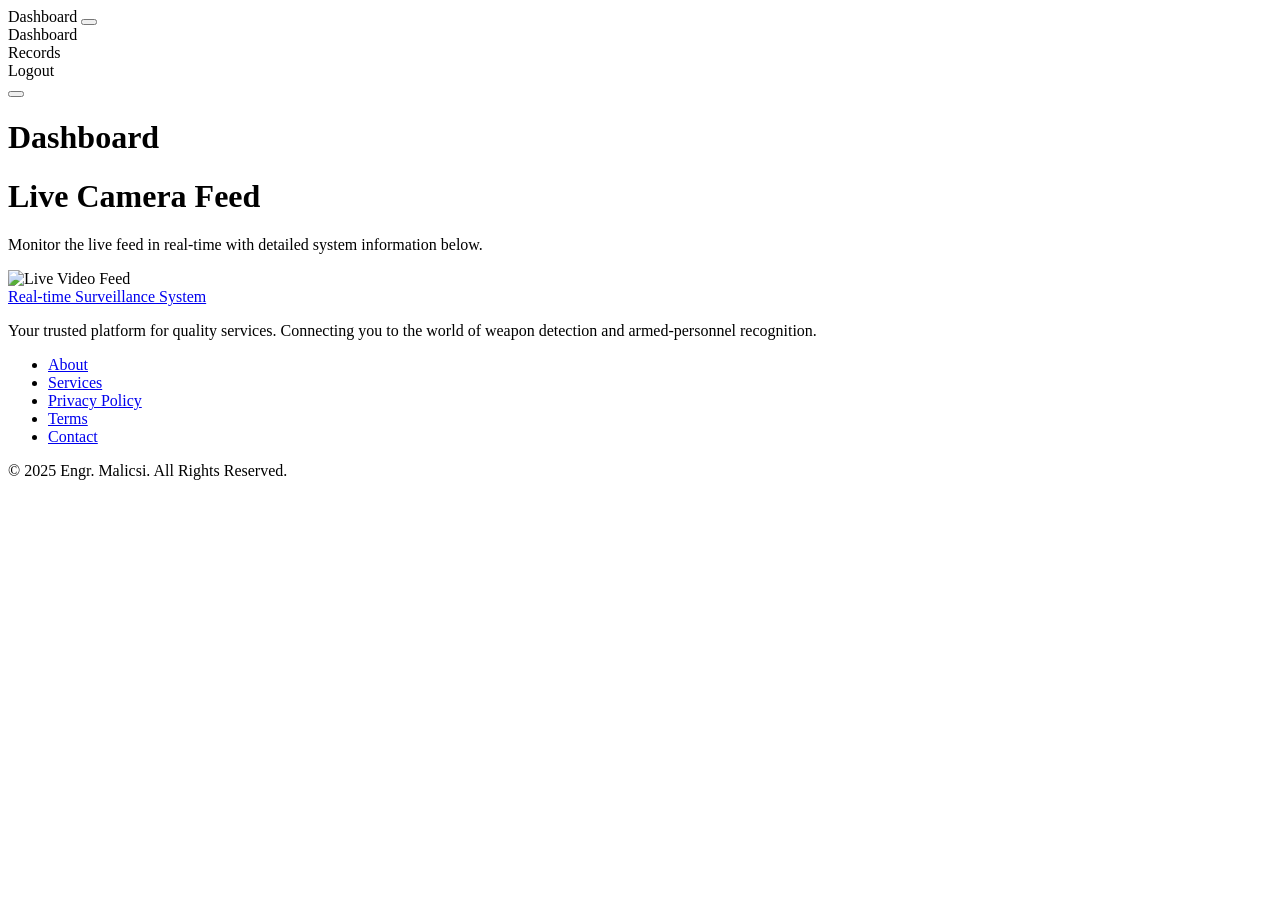
==== templates/dashboard.html @ adf5c1e5 "Test" ====
<!DOCTYPE html>
<html lang="en">

<head>
    <meta charset="UTF-8">
    <meta name="viewport" content="width=device-width, initial-scale=1.0">
    <title>Real-time Surveillance System with Weapon Detection and Armed-Personnel Recognition</title>
    <script src="https://cdn.tailwindcss.com"></script>
    <script src="https://cdnjs.cloudflare.com/ajax/libs/font-awesome/6.4.0/js/all.min.js" crossorigin="anonymous"></script>
</head>

<body class="bg-gray-100 h-screen">
    <div class="flex h-full">
        <!-- Sidebar -->
        <aside class="fixed inset-y-0 left-0 w-64 bg-blue-600 text-white z-50 transform -translate-x-full md:translate-x-0 transition-transform duration-300" id="sidebar">
            <div class="p-4 bg-blue-700 flex justify-between items-center md:hidden">
                <span class="font-bold text-2xl">Dashboard</span>
                <button onclick="toggleSidebar()" class="text-white text-2xl">
                    <i class="fas fa-times"></i>
                </button>
            </div>
            <div class="p-4 bg-blue-700 hidden md:block text-center font-bold text-2xl">Dashboard</div>
            <nav class="p-4 space-y-3">
               
                <div id="records-button" onclick="updateContent('records'); loadDetectedImages()" 
                aria-label="Records" 
                class="flex items-center px-4 py-2 hover:bg-blue-400 rounded transition cursor-pointer">
               <i class="fas fa-database mr-2"></i>
               <span>Records</span>
           </div>
           
                <div onclick="window.location.href ='/index.html';" aria-label="Logout" class="flex items-center px-4 py-2 hover:bg-blue-400 rounded transition cursor-pointer">
                    <i class="fas fa-sign-out-alt mr-2"></i>
                    <span>Logout</span>
                </div>
            </nav>
        </aside>

        <!-- Main Content -->
        <div class="flex-1 flex flex-col">
            <!-- Navbar -->
            <div class="p-4 bg-blue-600 text-white flex items-center md:hidden">
                <button onclick="toggleSidebar()" class="text-2xl">
                    <i class="fas fa-bars"></i>
                </button>
                <h1 class="ml-4 font-bold text-xl">Dashboard</h1>
            </div>

            <!-- Default Main Content (Live Camera Feed) -->
            <main id="main-content" class="flex-grow p-8">
                <div class="bg-white shadow-lg rounded-lg p-6">
                    <div class="text-center mb-6">
                        <h1 class="text-gray-800 text-3xl font-bold">Live Camera Feed</h1>
                        <p class="text-gray-500 mt-2">Monitor the live feed in real-time with detailed system information below.</p>
                    </div>
                    <div class="flex justify-center bg-gray-200 p-4 rounded-md shadow-inner border border-gray-300">
                        <img id="video-feed" src="http://127.0.0.1:5000/video_feed" class="w-full max-w-4xl rounded-lg" alt="Live Video Feed" onerror="this.onerror=null; this.src='/images/placeholder.png';">
                    </div>
                </div>
            </main>

            <!-- Footer -->
            <footer class="p-4 bg-white">
                <div class="text-center">
                    <a href="#" class="text-2xl font-semibold text-gray-900">
                        <span>Real-time Surveillance System</span>
                    </a>
                    <p class="my-4 text-gray-500">Your trusted platform for quality services. Connecting you to the world of weapon detection and armed-personnel recognition.</p>
                    <ul class="flex justify-center space-x-4">
                        <li><a href="#" class="hover:underline">About</a></li>
                        <li><a href="#" class="hover:underline">Services</a></li>
                        <li><a href="#" class="hover:underline">Privacy Policy</a></li>
                        <li><a href="#" class="hover:underline">Terms</a></li>
                        <li><a href="#" class="hover:underline">Contact</a></li>
                    </ul>
                    <span class="text-sm text-gray-500">&copy; 2025 Engr. Malicsi. All Rights Reserved.</span>
                </div>
            </footer>
        </div>
    </div>

    <script>
document.addEventListener("DOMContentLoaded", function() {
    startGalleryAutoRefresh(); // Start auto-refresh on page load
});

function updateContent(section) {
    const sections = {
        'live-feed': `
            <div class="bg-white shadow-lg rounded-lg p-6">
                <h1 class="text-gray-800 text-3xl font-bold text-center">Live Camera Feed</h1>
                <p class="text-gray-500 text-center mt-2">Monitor the live feed in real-time.</p>
                <div class="flex justify-center bg-gray-200 p-4 rounded-md shadow-inner border border-gray-300">
                    <img id="video-feed" 
                        src="/video_feed" 
                        class="w-full max-w-4xl rounded-lg" 
                        alt="Live Video Feed"
                        onerror="this.onerror=null; this.src='/images/placeholder.png';">
                </div>
            </div>`,
        'records': `
            <div class="bg-white shadow-lg rounded-lg p-6">
                <h1 class="text-gray-800 text-3xl font-bold text-center">Captured Records</h1>
                <p class="text-gray-500 text-center mt-2">List of detected images.</p>
                <div id="image-gallery" class="grid grid-cols-2 md:grid-cols-3 lg:grid-cols-4 gap-4 mt-6"></div>
            </div>`
    };

    document.getElementById('main-content').innerHTML = sections[section] || '';

    if (section === 'records') {
        loadGallery(); // Load images dynamically
    }
}

function loadGallery() {
    fetch('/get_images')
        .then(response => response.json())
        .then(data => {
            let gallery = document.getElementById('image-gallery');
            gallery.innerHTML = ''; // Clear previous images

            if (data.images.length === 0) {
                gallery.innerHTML = '<p class="text-gray-500 text-center w-full">No detected images found.</p>';
                return;
            }

            data.images.forEach(img => {
                let imgSrc = `/detected_images/${img}`;
                let imgElement = document.createElement('img');
                imgElement.src = imgSrc;
                imgElement.alt = 'Detected Object';
                imgElement.classList.add('w-full', 'h-48', 'object-cover', 'rounded-lg', 'shadow-md', 'hover:scale-105', 'transition', 'duration-300');

                let imgWrapper = document.createElement('div');
                imgWrapper.classList.add('p-2');
                imgWrapper.appendChild(imgElement);

                gallery.appendChild(imgWrapper);
            });
        })
        .catch(error => console.error('Error loading images:', error));
}
document.addEventListener("DOMContentLoaded", function() {
    setInterval(loadDetectedImages, 5000);  // Auto-refresh images every 5 seconds
});

function loadDetectedImages() {
    fetch('/get_images')
        .then(response => response.json())
        .then(data => {
            let gallery = document.getElementById('image-gallery');
            gallery.innerHTML = ''; 

            if (data.images.length === 0) {
                gallery.innerHTML = '<p class="text-gray-500 text-center">No detected images found.</p>';
                return;
            }

            data.images.forEach(img => {
                let imgSrc = `/detected_images/${img}`;
                let imgElement = document.createElement('img');
                imgElement.src = imgSrc;
                imgElement.alt = 'Detected Object';
                imgElement.classList.add('w-full', 'h-48', 'object-cover', 'rounded-lg', 'shadow-md', 'hover:scale-105', 'transition', 'duration-300');

                let imgWrapper = document.createElement('div');
                imgWrapper.classList.add('p-2');
                imgWrapper.appendChild(imgElement);

                gallery.appendChild(imgWrapper);
            });
        })
        .catch(error => console.error('Error loading images:', error));
}

// Trigger loading images when clicking "Records"
document.getElementById('records-button').addEventListener('click', loadDetectedImages);

let galleryInterval;
function startGalleryAutoRefresh() {
    if (galleryInterval) return;
    galleryInterval = setInterval(() => {
        if (document.getElementById('main-content').innerHTML.includes("Captured Records")) {
            loadGallery();
        }
    }, 5000);
}

    </script>
</body>

</html>
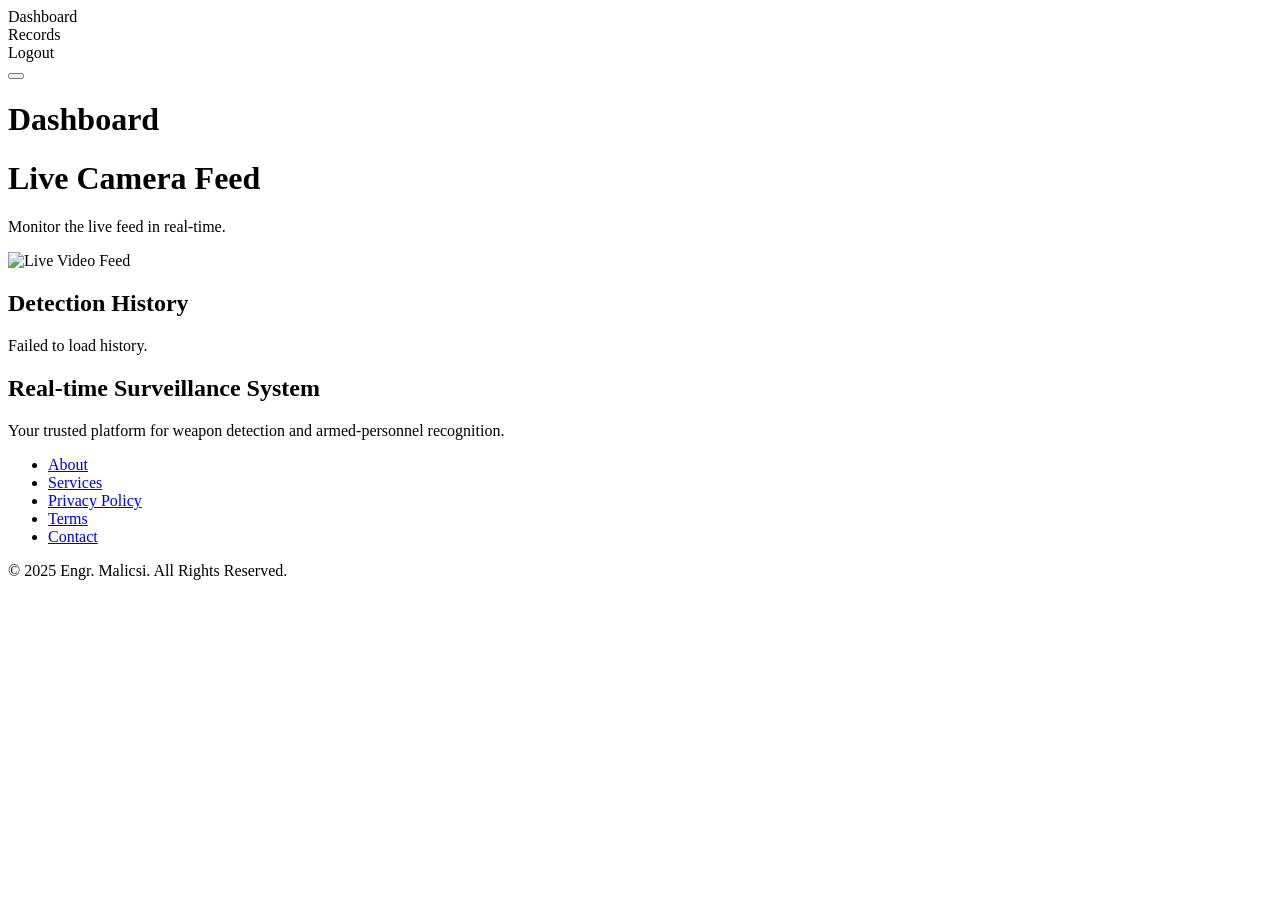
==== commit cdee156c: "added the fixed history and live feed" ====
--- a/templates/dashboard.html
+++ b/templates/dashboard.html
@@ -1,193 +1,154 @@
 <!DOCTYPE html>
 <html lang="en">
-
 <head>
     <meta charset="UTF-8">
     <meta name="viewport" content="width=device-width, initial-scale=1.0">
-    <title>Real-time Surveillance System with Weapon Detection and Armed-Personnel Recognition</title>
+    <title>Real-time Surveillance System</title>
     <script src="https://cdn.tailwindcss.com"></script>
     <script src="https://cdnjs.cloudflare.com/ajax/libs/font-awesome/6.4.0/js/all.min.js" crossorigin="anonymous"></script>
 </head>
+<body class="bg-gray-100 h-screen flex overflow-hidden">
+    <!-- Sidebar -->
+    <aside class="w-64 bg-blue-700 text-white flex flex-col py-6 px-4 fixed h-full shadow-lg transform -translate-x-full md:translate-x-0 transition-transform duration-300" id="sidebar">
+        <div class="text-center text-2xl font-bold mb-6">Dashboard</div>
+        <nav class="space-y-4">
+            <div id="records-button" onclick="updateContent('records'); loadDetectedImages()" class="flex items-center px-4 py-3 hover:bg-blue-500 rounded cursor-pointer transition">
+                <i class="fas fa-database mr-3"></i>
+                <span>Records</span>
+            </div>
+            <div onclick="window.location.href ='/index.html';" class="flex items-center px-4 py-3 hover:bg-blue-500 rounded cursor-pointer transition">
+                <i class="fas fa-sign-out-alt mr-3"></i>
+                <span>Logout</span>
+            </div>
+        </nav>
+    </aside>
+    
+    <!-- Main Content -->
+    <div class="flex-1 flex flex-col">
+        <!-- Navbar -->
+        <div class="p-4 bg-blue-600 text-white flex items-center md:hidden">
+            <button onclick="toggleSidebar()" class="text-2xl">
+                <i class="fas fa-bars"></i>
+            </button>
+            <h1 class="ml-4 font-bold text-xl">Dashboard</h1>
+        </div>
 
-<body class="bg-gray-100 h-screen">
-    <div class="flex h-full">
-        <!-- Sidebar -->
-        <aside class="fixed inset-y-0 left-0 w-64 bg-blue-600 text-white z-50 transform -translate-x-full md:translate-x-0 transition-transform duration-300" id="sidebar">
-            <div class="p-4 bg-blue-700 flex justify-between items-center md:hidden">
-                <span class="font-bold text-2xl">Dashboard</span>
-                <button onclick="toggleSidebar()" class="text-white text-2xl">
-                    <i class="fas fa-times"></i>
-                </button>
-            </div>
-            <div class="p-4 bg-blue-700 hidden md:block text-center font-bold text-2xl">Dashboard</div>
-            <nav class="p-4 space-y-3">
-               
-                <div id="records-button" onclick="updateContent('records'); loadDetectedImages()" 
-                aria-label="Records" 
-                class="flex items-center px-4 py-2 hover:bg-blue-400 rounded transition cursor-pointer">
-               <i class="fas fa-database mr-2"></i>
-               <span>Records</span>
-           </div>
-           
-                <div onclick="window.location.href ='/index.html';" aria-label="Logout" class="flex items-center px-4 py-2 hover:bg-blue-400 rounded transition cursor-pointer">
-                    <i class="fas fa-sign-out-alt mr-2"></i>
-                    <span>Logout</span>
-                </div>
-            </nav>
-        </aside>
-
-        <!-- Main Content -->
-        <div class="flex-1 flex flex-col">
-            <!-- Navbar -->
-            <div class="p-4 bg-blue-600 text-white flex items-center md:hidden">
-                <button onclick="toggleSidebar()" class="text-2xl">
-                    <i class="fas fa-bars"></i>
-                </button>
-                <h1 class="ml-4 font-bold text-xl">Dashboard</h1>
+        <!-- Content Area -->
+       <!-- Content Area -->
+<main id="main-content" class="flex-grow p-8 flex flex-col items-center justify-center">
+    <div class="bg-white shadow-lg rounded-lg p-6 w-full max-w-4xl">
+        <h1 class="text-gray-800 text-3xl font-bold text-center">Live Camera Feed</h1>
+        <p class="text-gray-500 text-center mt-2">Monitor the live feed in real-time.</p>
+        <div class="flex flex-col md:flex-row gap-6">
+            <!-- Live Feed -->
+            <div class="flex justify-center bg-gray-200 p-4 rounded-md shadow-inner border border-gray-300 mt-4 w-full md:w-2/3">
+                <img id="video-feed" src="http://127.0.0.1:5000/video_feed" class="w-full max-w-3xl rounded-lg" alt="Live Video Feed" onerror="this.onerror=null; this.src='/images/placeholder.png';">
             </div>
 
-            <!-- Default Main Content (Live Camera Feed) -->
-            <main id="main-content" class="flex-grow p-8">
-                <div class="bg-white shadow-lg rounded-lg p-6">
-                    <div class="text-center mb-6">
-                        <h1 class="text-gray-800 text-3xl font-bold">Live Camera Feed</h1>
-                        <p class="text-gray-500 mt-2">Monitor the live feed in real-time with detailed system information below.</p>
-                    </div>
-                    <div class="flex justify-center bg-gray-200 p-4 rounded-md shadow-inner border border-gray-300">
-                        <img id="video-feed" src="http://127.0.0.1:5000/video_feed" class="w-full max-w-4xl rounded-lg" alt="Live Video Feed" onerror="this.onerror=null; this.src='/images/placeholder.png';">
-                    </div>
+            <!-- Detection History -->
+            <div class="bg-gray-100 p-4 rounded-md shadow-md border border-gray-300 w-full md:w-1/3">
+                <h2 class="text-gray-800 text-xl font-semibold">Detection History</h2>
+                <div id="history-container" class="mt-2 max-h-96 overflow-auto">
+                    <p class="text-gray-500">Loading...</p>
                 </div>
-            </main>
+            </div>
+        </div>
+    </div>
+</main>
 
-            <!-- Footer -->
-            <footer class="p-4 bg-white">
-                <div class="text-center">
-                    <a href="#" class="text-2xl font-semibold text-gray-900">
-                        <span>Real-time Surveillance System</span>
-                    </a>
-                    <p class="my-4 text-gray-500">Your trusted platform for quality services. Connecting you to the world of weapon detection and armed-personnel recognition.</p>
-                    <ul class="flex justify-center space-x-4">
-                        <li><a href="#" class="hover:underline">About</a></li>
-                        <li><a href="#" class="hover:underline">Services</a></li>
-                        <li><a href="#" class="hover:underline">Privacy Policy</a></li>
-                        <li><a href="#" class="hover:underline">Terms</a></li>
-                        <li><a href="#" class="hover:underline">Contact</a></li>
-                    </ul>
-                    <span class="text-sm text-gray-500">&copy; 2025 Engr. Malicsi. All Rights Reserved.</span>
-                </div>
-            </footer>
-        </div>
+        <!-- Footer -->
+        <footer class="p-4 bg-white shadow text-center">
+            <h2 class="text-lg font-semibold text-gray-900">Real-time Surveillance System</h2>
+            <p class="my-2 text-gray-500">Your trusted platform for weapon detection and armed-personnel recognition.</p>
+            <ul class="flex justify-center space-x-4">
+                <li><a href="#" class="hover:underline">About</a></li>
+                <li><a href="#" class="hover:underline">Services</a></li>
+                <li><a href="#" class="hover:underline">Privacy Policy</a></li>
+                <li><a href="#" class="hover:underline">Terms</a></li>
+                <li><a href="#" class="hover:underline">Contact</a></li>
+            </ul>
+            <span class="text-sm text-gray-500">&copy; 2025 Engr. Malicsi. All Rights Reserved.</span>
+        </footer>
     </div>
 
     <script>
-document.addEventListener("DOMContentLoaded", function() {
-    startGalleryAutoRefresh(); // Start auto-refresh on page load
-});
 
-function updateContent(section) {
-    const sections = {
-        'live-feed': `
-            <div class="bg-white shadow-lg rounded-lg p-6">
-                <h1 class="text-gray-800 text-3xl font-bold text-center">Live Camera Feed</h1>
-                <p class="text-gray-500 text-center mt-2">Monitor the live feed in real-time.</p>
-                <div class="flex justify-center bg-gray-200 p-4 rounded-md shadow-inner border border-gray-300">
-                    <img id="video-feed" 
-                        src="/video_feed" 
-                        class="w-full max-w-4xl rounded-lg" 
-                        alt="Live Video Feed"
-                        onerror="this.onerror=null; this.src='/images/placeholder.png';">
-                </div>
-            </div>`,
-        'records': `
-            <div class="bg-white shadow-lg rounded-lg p-6">
-                <h1 class="text-gray-800 text-3xl font-bold text-center">Captured Records</h1>
-                <p class="text-gray-500 text-center mt-2">List of detected images.</p>
-                <div id="image-gallery" class="grid grid-cols-2 md:grid-cols-3 lg:grid-cols-4 gap-4 mt-6"></div>
-            </div>`
-    };
+async function fetchDetectionHistory() {
+    try {
+        const response = await fetch('http://127.0.0.1:5000/detection_history');
+        console.log('Response status:', response.status); // Log the response status
+        
+        if (!response.ok) {
+            throw new Error('Network response was not ok');
+        }
+        const history = await response.json();
+        console.log('Received history data:', history); // Log the fetched data
 
-    document.getElementById('main-content').innerHTML = sections[section] || '';
+        const historyContainer = document.getElementById('history-container');
 
-    if (section === 'records') {
-        loadGallery(); // Load images dynamically
+        if (history.length === 0) {
+            historyContainer.innerHTML = "<p class='text-gray-500'>No detections recorded.</p>";
+            return;
+        }
+
+        historyContainer.innerHTML = history.map(entry => `
+            <div class="p-2 border-b border-gray-300">
+                <p class="text-gray-800"><strong>${entry.label}</strong></p>
+                <p class="text-gray-600 text-sm">Confidence: ${(entry.confidence * 100).toFixed(2)}%</p>
+                <p class="text-gray-500 text-xs">${entry.timestamp}</p>
+            </div>
+        `).join('');
+    } catch (error) {
+        console.error("Error fetching detection history:", error);
+        document.getElementById('history-container').innerHTML = "<p class='text-red-500'>Failed to load history.</p>";
     }
 }
 
-function loadGallery() {
-    fetch('/get_images')
-        .then(response => response.json())
-        .then(data => {
-            let gallery = document.getElementById('image-gallery');
-            gallery.innerHTML = ''; // Clear previous images
+setInterval(fetchDetectionHistory, 5000); // Refresh history every 5 seconds
+fetchDetectionHistory(); // Initial fetch
 
-            if (data.images.length === 0) {
-                gallery.innerHTML = '<p class="text-gray-500 text-center w-full">No detected images found.</p>';
-                return;
+
+        function updateContent(section) {
+            const sections = {
+                'records': `
+                    <div class="bg-white shadow-lg rounded-lg p-6 w-full max-w-4xl">
+                        <h1 class="text-gray-800 text-3xl font-bold text-center">Captured Records</h1>
+                        <p class="text-gray-500 text-center mt-2">List of detected images.</p>
+                        <div id="image-gallery" class="grid grid-cols-2 md:grid-cols-3 lg:grid-cols-4 gap-4 mt-6"></div>
+                    </div>`
+            };
+            document.getElementById('main-content').innerHTML = sections[section] || '';
+            if (section === 'records') {
+                loadGallery();
             }
+        }
 
-            data.images.forEach(img => {
-                let imgSrc = `/detected_images/${img}`;
-                let imgElement = document.createElement('img');
-                imgElement.src = imgSrc;
-                imgElement.alt = 'Detected Object';
-                imgElement.classList.add('w-full', 'h-48', 'object-cover', 'rounded-lg', 'shadow-md', 'hover:scale-105', 'transition', 'duration-300');
+        function loadGallery() {
+            fetch('/get_images')
+                .then(response => response.json())
+                .then(data => {
+                    let gallery = document.getElementById('image-gallery');
+                    gallery.innerHTML = '';
+                    if (data.images.length === 0) {
+                        gallery.innerHTML = '<p class="text-gray-500 text-center w-full">No detected images found.</p>';
+                        return;
+                    }
+                    data.images.forEach(img => {
+                        let imgSrc = `/detected_images/${img}`;
+                        let imgElement = document.createElement('img');
+                        imgElement.src = imgSrc;
+                        imgElement.alt = 'Detected Object';
+                        imgElement.classList.add('w-full', 'h-48', 'object-cover', 'rounded-lg', 'shadow-md', 'hover:scale-105', 'transition', 'duration-300');
+                        let imgWrapper = document.createElement('div');
+                        imgWrapper.classList.add('p-2');
+                        imgWrapper.appendChild(imgElement);
+                        gallery.appendChild(imgWrapper);
+                    });
+                })
+                .catch(error => console.error('Error loading images:', error));
+        }
 
-                let imgWrapper = document.createElement('div');
-                imgWrapper.classList.add('p-2');
-                imgWrapper.appendChild(imgElement);
-
-                gallery.appendChild(imgWrapper);
-            });
-        })
-        .catch(error => console.error('Error loading images:', error));
-}
-document.addEventListener("DOMContentLoaded", function() {
-    setInterval(loadDetectedImages, 5000);  // Auto-refresh images every 5 seconds
-});
-
-function loadDetectedImages() {
-    fetch('/get_images')
-        .then(response => response.json())
-        .then(data => {
-            let gallery = document.getElementById('image-gallery');
-            gallery.innerHTML = ''; 
-
-            if (data.images.length === 0) {
-                gallery.innerHTML = '<p class="text-gray-500 text-center">No detected images found.</p>';
-                return;
-            }
-
-            data.images.forEach(img => {
-                let imgSrc = `/detected_images/${img}`;
-                let imgElement = document.createElement('img');
-                imgElement.src = imgSrc;
-                imgElement.alt = 'Detected Object';
-                imgElement.classList.add('w-full', 'h-48', 'object-cover', 'rounded-lg', 'shadow-md', 'hover:scale-105', 'transition', 'duration-300');
-
-                let imgWrapper = document.createElement('div');
-                imgWrapper.classList.add('p-2');
-                imgWrapper.appendChild(imgElement);
-
-                gallery.appendChild(imgWrapper);
-            });
-        })
-        .catch(error => console.error('Error loading images:', error));
-}
-
-// Trigger loading images when clicking "Records"
-document.getElementById('records-button').addEventListener('click', loadDetectedImages);
-
-let galleryInterval;
-function startGalleryAutoRefresh() {
-    if (galleryInterval) return;
-    galleryInterval = setInterval(() => {
-        if (document.getElementById('main-content').innerHTML.includes("Captured Records")) {
-            loadGallery();
-        }
-    }, 5000);
-}
-
+        document.getElementById('records-button').addEventListener('click', loadGallery);
     </script>
 </body>
-
 </html>
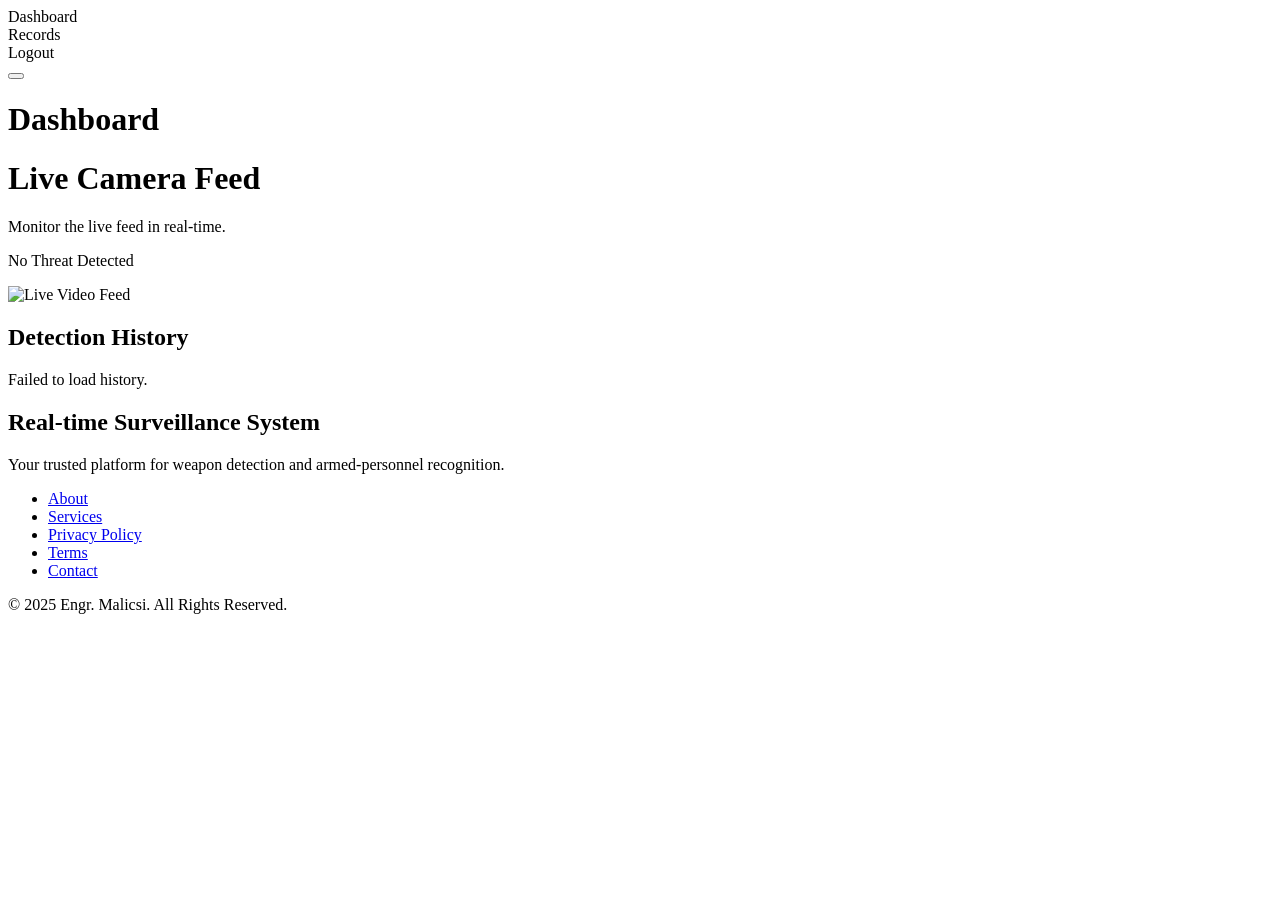
==== commit cbe745a9: "finalized code" ====
--- a/templates/dashboard.html
+++ b/templates/dashboard.html
@@ -12,11 +12,13 @@
     <aside class="w-64 bg-blue-700 text-white flex flex-col py-6 px-4 fixed h-full shadow-lg transform -translate-x-full md:translate-x-0 transition-transform duration-300" id="sidebar">
         <div class="text-center text-2xl font-bold mb-6">Dashboard</div>
         <nav class="space-y-4">
-            <div id="records-button" onclick="updateContent('records'); loadDetectedImages()" class="flex items-center px-4 py-3 hover:bg-blue-500 rounded cursor-pointer transition">
+            <div id="records-button" onclick="updateContent('records')" 
+                class="flex items-center px-4 py-3 hover:bg-blue-500 rounded cursor-pointer transition">
                 <i class="fas fa-database mr-3"></i>
                 <span>Records</span>
             </div>
-            <div onclick="window.location.href ='/index.html';" class="flex items-center px-4 py-3 hover:bg-blue-500 rounded cursor-pointer transition">
+            <div onclick="window.location.href ='/index.html';" 
+                class="flex items-center px-4 py-3 hover:bg-blue-500 rounded cursor-pointer transition">
                 <i class="fas fa-sign-out-alt mr-3"></i>
                 <span>Logout</span>
             </div>
@@ -35,26 +37,33 @@
 
         <!-- Content Area -->
        <!-- Content Area -->
-<main id="main-content" class="flex-grow p-8 flex flex-col items-center justify-center">
-    <div class="bg-white shadow-lg rounded-lg p-6 w-full max-w-4xl">
-        <h1 class="text-gray-800 text-3xl font-bold text-center">Live Camera Feed</h1>
-        <p class="text-gray-500 text-center mt-2">Monitor the live feed in real-time.</p>
-        <div class="flex flex-col md:flex-row gap-6">
-            <!-- Live Feed -->
-            <div class="flex justify-center bg-gray-200 p-4 rounded-md shadow-inner border border-gray-300 mt-4 w-full md:w-2/3">
-                <img id="video-feed" src="http://127.0.0.1:5000/video_feed" class="w-full max-w-3xl rounded-lg" alt="Live Video Feed" onerror="this.onerror=null; this.src='/images/placeholder.png';">
-            </div>
-
-            <!-- Detection History -->
-            <div class="bg-gray-100 p-4 rounded-md shadow-md border border-gray-300 w-full md:w-1/3">
-                <h2 class="text-gray-800 text-xl font-semibold">Detection History</h2>
-                <div id="history-container" class="mt-2 max-h-96 overflow-auto">
-                    <p class="text-gray-500">Loading...</p>
+       <main id="main-content" class="flex-grow p-8 flex flex-col items-center justify-center">
+        <div class="bg-white shadow-lg rounded-lg p-6 w-full max-w-4xl">
+            <h1 class="text-gray-800 text-3xl font-bold text-center">Live Camera Feed</h1>
+            <p class="text-gray-500 text-center mt-2">Monitor the live feed in real-time.</p>
+    
+            <!-- 🚨 Alert Message Section -->
+            <div id="alert-box" class="text-center p-3 rounded-md mt-4 text-lg font-bold">
+                <p id="alert-message">No Threat Detected</p>
+            </div>
+    
+            <div class="flex flex-col md:flex-row gap-6">
+                <!-- Live Feed -->
+                <div class="flex justify-center bg-gray-200 p-4 rounded-md shadow-inner border border-gray-300 mt-4 w-full md:w-2/3">
+                    <img id="video-feed" src="http://127.0.0.1:5000/video_feed" class="w-full max-w-3xl rounded-lg" alt="Live Video Feed" onerror="this.onerror=null; this.src='/images/placeholder.png';">
                 </div>
+    
+                <!-- Detection History -->
+                <div class="bg-gray-100 p-4 rounded-md shadow-md border border-gray-300 w-full md:w-1/3">
+                    <h2 class="text-gray-800 text-xl font-semibold">Detection History</h2>
+                    <div id="history-container" class="mt-2 max-h-96 overflow-auto">
+                        <p class="text-gray-500">Loading...</p>
+                    </div>
+                </div>
             </div>
         </div>
-    </div>
-</main>
+    </main>
+    
 
         <!-- Footer -->
         <footer class="p-4 bg-white shadow text-center">
@@ -107,46 +116,96 @@
 setInterval(fetchDetectionHistory, 5000); // Refresh history every 5 seconds
 fetchDetectionHistory(); // Initial fetch
 
-
-        function updateContent(section) {
-            const sections = {
-                'records': `
-                    <div class="bg-white shadow-lg rounded-lg p-6 w-full max-w-4xl">
-                        <h1 class="text-gray-800 text-3xl font-bold text-center">Captured Records</h1>
-                        <p class="text-gray-500 text-center mt-2">List of detected images.</p>
-                        <div id="image-gallery" class="grid grid-cols-2 md:grid-cols-3 lg:grid-cols-4 gap-4 mt-6"></div>
-                    </div>`
-            };
-            document.getElementById('main-content').innerHTML = sections[section] || '';
-            if (section === 'records') {
-                loadGallery();
+async function fetchAlertStatus() {
+    try {
+        const response = await fetch('http://127.0.0.1:5000/get_alert_status');
+        const data = await response.json();
+
+        const alertBox = document.getElementById("alert-box");
+        const alertMessage = document.getElementById("alert-message");
+
+        alertMessage.innerText = data.alert_message;
+
+        // Apply background color based on alert status
+        const rgbColor = `rgb(${data.alert_color[0]}, ${data.alert_color[1]}, ${data.alert_color[2]})`;
+        alertBox.style.backgroundColor = rgbColor;
+    } catch (error) {
+        console.error("Error fetching alert status:", error);
+    }
+}
+
+// Fetch alert status every 5 seconds
+setInterval(fetchAlertStatus, 5000);
+fetchAlertStatus(); // Initial call
+
+
+
+
+function loadGallery() {
+    fetch('http://127.0.0.1:5000/get_images')
+
+        .then(response => response.json())
+        .then(data => {
+            console.log("Fetched images:", data); // Debugging: See what we get
+
+            let gallery = document.getElementById('image-gallery');
+            if (!gallery) {
+                console.error("Error: #image-gallery not found");
+                return;
             }
-        }
-
-        function loadGallery() {
-            fetch('/get_images')
-                .then(response => response.json())
-                .then(data => {
-                    let gallery = document.getElementById('image-gallery');
-                    gallery.innerHTML = '';
-                    if (data.images.length === 0) {
-                        gallery.innerHTML = '<p class="text-gray-500 text-center w-full">No detected images found.</p>';
-                        return;
-                    }
-                    data.images.forEach(img => {
-                        let imgSrc = `/detected_images/${img}`;
-                        let imgElement = document.createElement('img');
-                        imgElement.src = imgSrc;
-                        imgElement.alt = 'Detected Object';
-                        imgElement.classList.add('w-full', 'h-48', 'object-cover', 'rounded-lg', 'shadow-md', 'hover:scale-105', 'transition', 'duration-300');
-                        let imgWrapper = document.createElement('div');
-                        imgWrapper.classList.add('p-2');
-                        imgWrapper.appendChild(imgElement);
-                        gallery.appendChild(imgWrapper);
-                    });
-                })
-                .catch(error => console.error('Error loading images:', error));
-        }
+
+            gallery.innerHTML = ''; // Clear existing images
+
+            if (data.images.length === 0) {
+                gallery.innerHTML = '<p class="text-gray-500 text-center w-full">No detected images found.</p>';
+                return;
+            }
+
+            data.images.forEach(img => {
+                let imgSrc = `/static/detected_images/${img}`; // Ensure correct path
+                let imgElement = document.createElement('img');
+                imgElement.src = imgSrc;
+                imgElement.alt = 'Detected Object';
+                imgElement.classList.add('w-full', 'h-48', 'object-cover', 'rounded-lg', 'shadow-md', 'hover:scale-105', 'transition', 'duration-300');
+
+                let imgWrapper = document.createElement('div');
+                imgWrapper.classList.add('p-2');
+                imgWrapper.appendChild(imgElement);
+
+                gallery.appendChild(imgWrapper);
+            });
+        })
+        .catch(error => {
+            console.error('Error loading images:', error);
+            document.getElementById('image-gallery').innerHTML = "<p class='text-red-500'>Failed to load images.</p>";
+        });
+}
+
+function updateContent(section) {
+    console.log("Updating content to:", section);
+
+    const sections = {
+        'records': `
+            <div class="bg-white shadow-lg rounded-lg p-6 w-full max-w-4xl">
+                <h1 class="text-gray-800 text-3xl font-bold text-center">Captured Records</h1>
+                <p class="text-gray-500 text-center mt-2">List of detected images.</p>
+                <div id="image-gallery" class="grid grid-cols-2 md:grid-cols-3 lg:grid-cols-4 gap-4 mt-6"></div>
+            </div>`
+    };
+
+    document.getElementById('main-content').innerHTML = sections[section] || '';
+
+    if (section === 'records') {
+        console.log("Calling loadGallery...");
+        loadGallery();
+    }
+}
+
+document.getElementById('records-button').addEventListener('click', function () {
+    console.log("Records button clicked!");
+    updateContent('records');
+});
+
 
         document.getElementById('records-button').addEventListener('click', loadGallery);
     </script>
